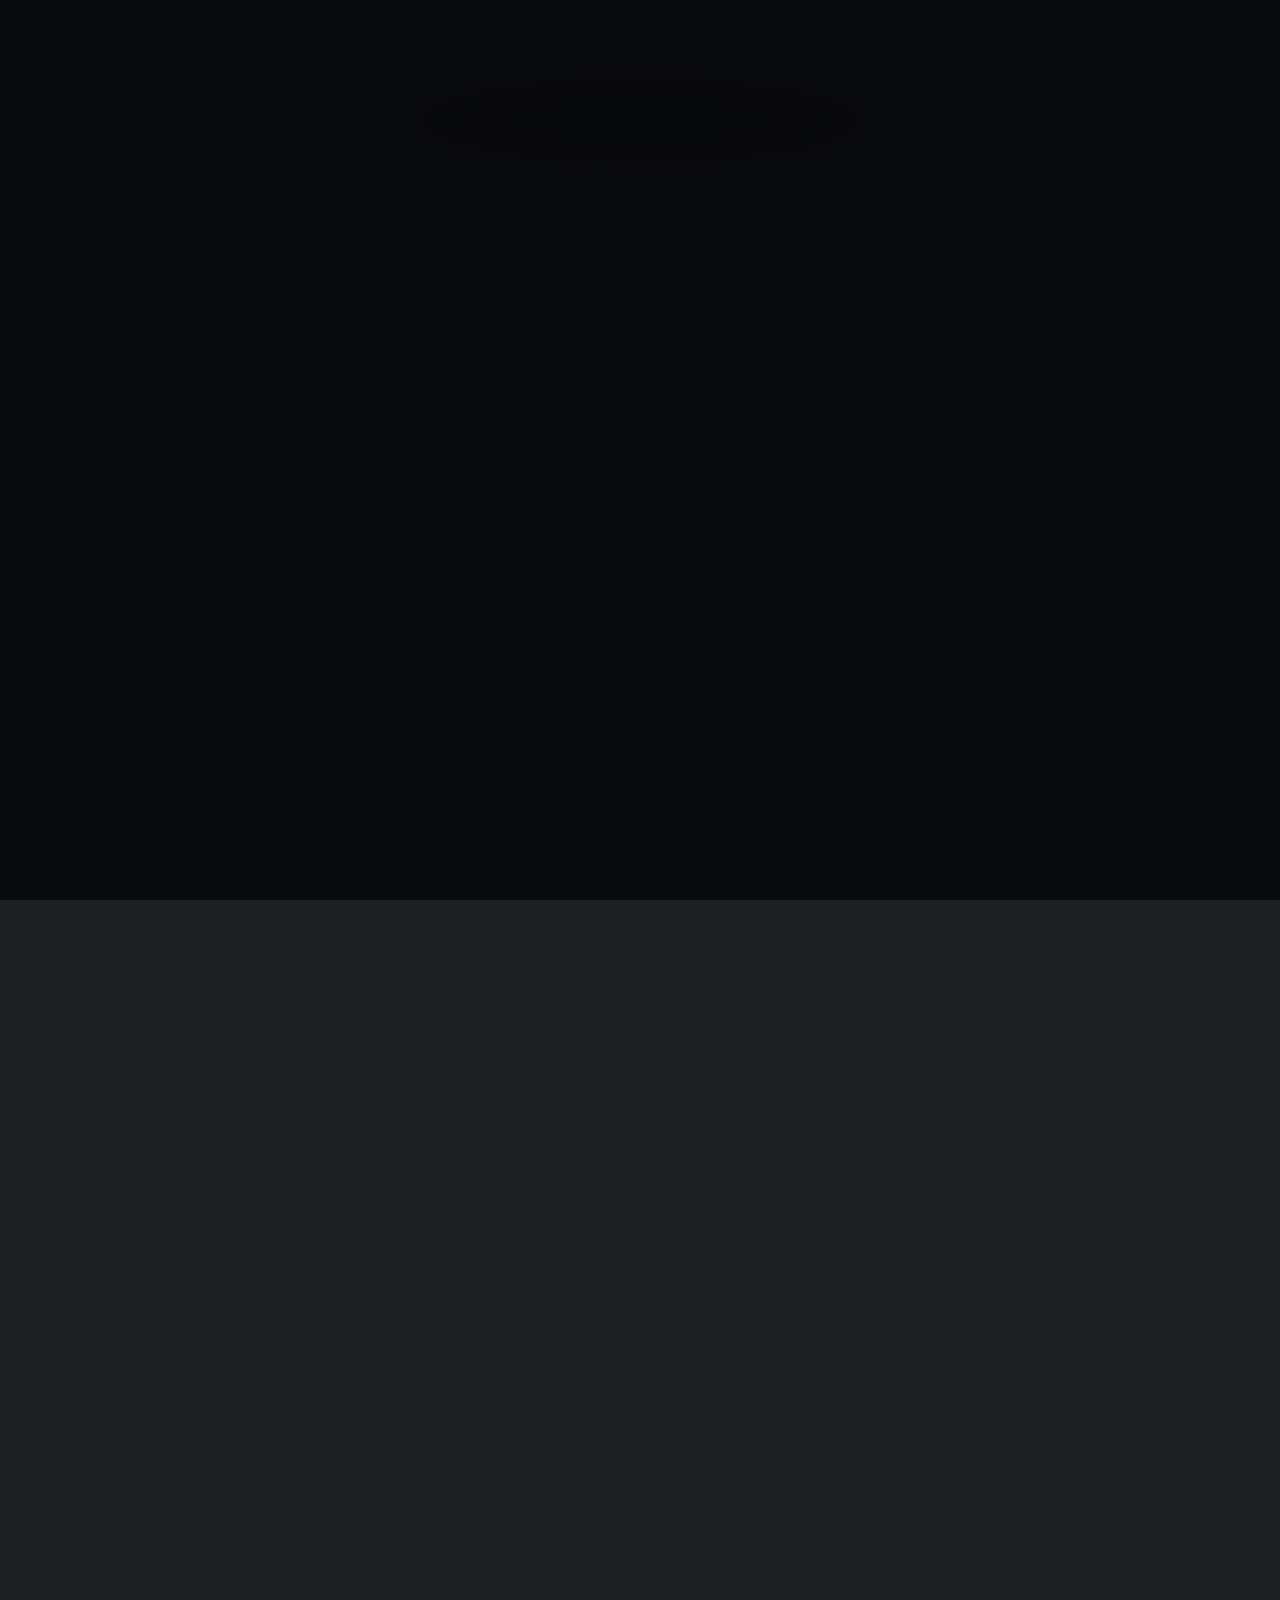
==== JMindex.html @ 27df2723 "Update and rename index.html to JMindex.html" ====
<link rel="preconnect" href="https://fonts.googleapis.com">
<link rel="preconnect" href="https://fonts.gstatic.com" crossorigin>
<link href="https://fonts.googleapis.com/css2?family=Inter:wght@300;400;500;600;700&display=swap" rel="stylesheet">

<!DOCTYPE HTML>
<!--
Dimension by HTML5 UP
html5up.net | @ajlkn
Free for personal and commercial use under the CCA 3.0 license (html5up.net/license)
-->
<html>
<!-- This is the "Head" of the HTML document.
It contains information that isn't displayed on the actual page, but is useful
for the web browser when loading the page	
-->
<head>
    <!-- This is the title of the page. It is the text that appears inside this pages tab in your web browser -->
    <title>UW Forest Mycobiome Research Group</title>
    <title>Claire Willing</title>
    <meta charset="utf-8" />
    <meta name="viewport" content="width=device-width, initial-scale=1, user-scalable=no" />
    <!-- This links to this page's CSS, which is contained in the folder assets/css and the file main.css.
    If you want to edit the styling of this page, you should edit the file assets/css/main.css
    If you have a new CSS file you'd like to add with custom styling, you should link to it here using:
    <link rel="stylesheet" href="assets/css/my-new-css-file.css"/>
    -->
    <link rel="stylesheet" href="assets/css/main.css" />
    <!-- In the case that the user's browser does not support JavaScript (unlikely, but possible), the page
    will load a separate set of CSS stylings from the file assets/css/noscript.css
    Any HTML contained inside <noscript></noscript> tags will be loaded in the event that JavaScript is not
    available.
    -->
    <noscript>
        <link rel="stylesheet" href="assets/css/noscript.css" />
    </noscript>
    <link rel="stylesheet" href="https://cdnjs.cloudflare.com/ajax/libs/font-awesome/6.7.2/css/all.min.css">
</head>
<!-- The body is the location where your site's content will go -->

<body class="is-preload">
    
    <!-- This "div" wraps around all of our content and just changes how things are layed out -->
    <div id="wrapper">

        <!-- This is where the content that appears on page load exists -->
        <header id="header">
            <!-- This is the main content of the front page -->
            <div class="content">
                <div class="inner">
                    <!-- Here is a heading where you can put your name -->
                    <h1>
                        Forest<sup>FUN</sup>
                    </h1>
                    <h3>
                        School of Environmental & Forest Sciences
                        <br>
                        University of Washington
                    </h3>
                    <!-- Here is an image where you can put a picture of you. 
                    You can change the width and height attributes below to change how large
                    your image is.
                    
                    Try adding "border-radius: 50%;" to the style attribute.
                    -->
                    <span class="image wide">
                        <img src="images/WebpageDecor/ramaria.jpg" alt="Research Image">
                    </span>
                </div>
            <p style="text-align: center; width: 100%;"><em>Exploring the fungal foundations of forests to support climate adaptation from the ground up.</em></p>            <!-- This is the navigation menu -->
            <nav>
                <!-- This element makes an "Unordered List" -->
                <ul>
                    <!-- This is a "List Item" -->
                    <li>
                        <!-- Note that this links to #about, which will move the page to wherever
                        the element with the id "about" exists. -->
                        <a href="#research">Research</a>
                    </li>
                    <li>
                        <a href="#people">Our Team</a>
                    </li>
                    <li>
                        <a href="#publications">Publications</a>
                    </li>
                    <li>
                        <a href="#resources">Resources</a>
                    </li>
                    <li>
                        <a href="#join">Join Us</a>
                    </li>
                    <!-- You can add another button to your navigation menu by adding
                    another List Item with a link inside of it. -->
                    <!-- <li>
                        <a href="images/Astronomy.jpg">My CV</a>
                    </li> -->
                </ul>
            </nav>
        </header>
        
        <!-- These are the "cards" that appear when you click the buttons on the main page -->
        <div id="main">
            <!-- Here is the "Publications" card. -->
            <article id="publications">
                <div class="image main">
                    <img src="images/WebpageDecor/peekyramaria.jpg" alt="Peeky Ramaria fungi">
                    <div class="overlay-box">
                        <div class="overlay-text">
                            <h1>Selected Publications</h1>
                            <br><br>
                            <h4>For a more complete list of publications, check out</h4>
                            <a href="https://scholar.google.com/citations?user=gEuyD3sAAAAJ&hl=en&oi=ao" target="_blank">
                                <button class="button">Google Scholar</button>
                            </a>
                        </div>
                    </div>
                </div>
                <!-- Selected pubs -->
                <br>
                <!-- 	A <br> tag puts in a break so that the text that follows it displays on the next line. -->
                <span class="image left">
                    <img src="images/Pubs/NEE.jpg" alt="NEE">
                </span>
                <p><b>Willing, C. E.</b>, Wan, J., Yeam, J. J., Cesna, A. M., & Peay, K. G. (2024). Arbuscular mycorrhizal fungi equalize differences in plant fitness and facilitate plant species coexistence through niche differentiation. <i>Nature Ecology & Evolution, 8</i>(11), 2058–2071. <a href="https://doi.org/10.1038/s41559-024-02526-1" target="_blank">doi.org/10.1038/s41559-024-02526-1</a></p>  
                <span class="image left">
                    <img src="images/Pubs/NCC.jpg" alt="NCC">
                </span>
                <p><b>Willing, C. E.</b>, Pellitier, P. T., Van Nuland, M. E., Alvarez-Manjarrez, J., Berrios, L., Chin, K. N., Villa, L. M., Yeam, J. J., Bourque, S. D., Tripp, W., Leshyk, V. O., & Peay, K. G. (2024). A risk assessment framework for the future of forest microbiomes in a changing climate. <i>Nature Climate Change, 14</i>(5), 448-461. <a href="https://doi.org/10.1038/s41558-024-02000-7" target="_blank">doi.org/10.1038/s41558-024-02000-7</a></p>
                <span class="image left">
                    <img src="images/Pubs/ISME.jpg" alt="ISME">
                </span>
                <p>Berrios, L., Venturini, A. M., Ansell, T. B., Tok, E., Johnson, W., <b>Willing, C. E.</b>, & Peay, K. G. (2024). Co-inoculations of bacteria and mycorrhizal fungi often drive additive plant growth responses. <i>ISME Communications, 4</i>(1), ycae104. <a href="https://doi.org/10.1093/ismeco/ycae104" target="_blank">doi.org/10.1093/ismeco/ycae104</a></p>
                <br><br>
                <span class="image left">
                    <img src="images/Pubs/GCB.jpg" alt="GCB">
                </span>
                <p>Dudney, J., Latimer, A. M., van Mantgem, P., Zald, H., <b>Willing, C. E.</b>, Nesmith, J. C. B., Cribbs, J., & Milano, E. (2023). The energy‐water limitation threshold explains divergent drought responses in tree growth, needle length, and stable isotope ratios. <i>Global Change Biology, 29</i>(12), 3779-3790. <a href="https://doi.org/10.1111/gcb.16740" target="_blank">doi.org/10.1111/gcb.16740</a></p>
                <span class="image left">
                    <img src="images/Pubs/ELE.jpg" alt="ELE">
                </span>
                <p><b>Willing, C. E.</b>, Pierroz, G., Guzman, A., Anderegg, L. D. L., Gao, C., Coleman-Derr, D., Taylor, J. W., Bruns, T. D., & Dawson, T. E. (2021). Keep your friends close: Host compartmentalisation of microbial communities facilitates decoupling from effects of habitat fragmentation. <i>Ecology Letters, 24</i>(12), 2674-2686. <a href="https://doi.org/10.1111/ele.13886" target="_blank">doi.org/10.1111/ele.13886</a></p>
                <br><br>
                <span class="image left">
                    <img src="images/Pubs/NatCom.jpg" alt="Nat Comm">
                </span>
                <p>Dudney, J., <b>Willing, C. E.</b>, Das, A. J., Latimer, A. M., Nesmith, J. C. B., & Battles, J. J. (2021). Nonlinear shifts in infectious rust disease due to climate change. <i>Nature Communications, 12</i>(1), 5102. <a href="https://doi.org/10.1038/s41467-021-25182-6" target="_blank">doi.org/10.1038/s41467-021-25182-6</a></p>
                <span class="image left">
                    <img src="images/Pubs/MEC.jpg" alt="NEE">
                </span>
                <p><b>Willing, C. E.</b>, Pierroz, G., Coleman-Derr, D., & Dawson, T. E. (2020). The generalizability of water‐deficit on bacterial community composition; Site‐specific water‐availability predicts the bacterial community associated with coast redwood roots. <i>Molecular Ecology, 29</i>(23), 4721-4734. <a href="https://doi.org/10.1111/mec.15666" target="_blank">doi.org/10.1111/mec.15666</a></p>
            </article>
            
            <!-- Here is the "Research" card. -->
            <article id="research">
                <div class="main-photo-container">  
                    <img  class="background-image" src="images/WebpageDecor/PeruMushroom.jpg">  
                    <div class="overlay-box">    
                        <div class="overlay-text">    
                            <h1>Research</h1> 
                        </div>
                    </div>
                </div>
                <br>
                <!-- A <br> tag puts in a break so that the text that follows it displays on
                the next line. -->
                <h3>Plant microbiomes and global change</h3>
                <span class="image left">
                    <img src="images/Research/climatechange.jpg" alt="">
                </span>
                <p>The first major goal of our research is to characterize and quantify the impact of global change on
                    plant-associated microbial communities. While next-generation sequencing has revolutionized our
                    understanding of plant-microbe interactions, there remain critical gaps in understanding how
                    microbiomes might respond to global change. The long-term goal of this research is to understand how
                    pulse disturbances like fire and drought impact the distributions of key microbes. Given the
                    orders-of-magnitude differences between tree and microbial lifespans, differing rates of adaptation
                    and recovery could cause spatio-temporal mismatches between plant and microbe partners. For
                    instance, it is unclear how rapidly microbial communities may adapt, acclimate, or recover from
                    increased frequency of pulse disturbances.
                </p>
                <br>
                
                <h3>Microbial underpinnings of plant community ecology</h3>
                <span class="image left">
                    <img src="images/Research/coexistence.jpg" alt="">
                </span>
                <p>Taking the information that we learn about the impact of global change on microbial distributions, the second major axis of our research
                    program is to understand how the presence of key microbes mediates plant species assembly,
                    especially following severe pulse disturbances. The factors which determine species coexistence and
                    maintain diversity in terrestrial systems is a central question in ecology. One provocative idea is
                    that symbiotic mutualisms control vegetation structure. Leveraging models based on the modern
                    coexistence framework, our research investigates the role of root-associated microbial communities
                    on the resistance and resilience of forest communities to climate change. As climate change poses
                    new challenges for ecosystems, our research will illustrates how microbes influence processes of
                    landscape-scale resistance and resilience.
                </p>
                
                <h3>Microbial drivers of plant physiological ecology</h3>
                <span class="image left">
                    <img src="images/Research/droughtacclim.jpg" alt="">
                </span>
                <p>Using the information that we gain from testing the role of microbes on vegetation dynamics,
                    the last goal of our research program is to determine the role of microbial communities in the
                    physiological resistance of plants to climate change. For instance, AMF are thought to improve plant
                    drought tolerance, yet few studies have demonstrated the potential mechanisms by which drought
                    tolerance could be conferred. Pathogenic microbes may also influence plant ecophysiological
                    responses to climate change. The long-term goal for this component of our research is to determine
                    the role of microbes in the resistance of trees to climate change. Microbiomes are implicitly
                    included in current measurements of plant response to environmental change; however, our predictions
                    are critically limited as it is unclear how much of this variation is driven by microbial
                    interactions or how these interactions might shift with increasing frequency or severity of
                    disturbance. Our research utilizes classical ecophysiological techniques such as stomatal gas
                    exchange and stable isotope ecology to explore novel questions about the role of microbiomes in
                    determining ecophysiological responses of plants to environmental stress.
                </p>
            </article>
            
            <!-- Here is the "Resources" card. -->
                          <article id="resources">
                              <div class="main-photo-container">  
                                  <img  class="background-image" src="images/WebpageDecor/hypholoma.jpg">  
                                  <div class="overlay-box">    
                                      <div class="overlay-text">    
                                          <h1>Resources</h1> 
                                      </div>
                                  </div>
                              </div>
                              <!--A <br> tag puts in a break so that the text that follows it displays on the next line.-->
                  <!-- Lab Documents Section -->
                  <h3>Lab Documents</h3>
                  <ul>
                      <li><a href="https://docs.google.com/document/d/1WULbiwqsYDtvgktfuHu2BhX9hj9mc329r96ulUQ-q0A/edit?usp=sharing">Lab Expectations Document</a></li>
                      <li><a href=" https://drive.google.com/drive/folders/13Q7d3H2gHDjMf2BFyxeac4AypM1iphWg?usp=share_link">Individualized Development Plans (IDP)</a></li>
                      <li><a href="https://drive.google.com/drive/folders/1PXi-0Zy4FNhLs4wvENMf560ExLbCcwgS?usp=share_link">Field Safety Planning Templates</a></li>
                  </ul>
              
                  <!-- Code & Data Availability Section -->
                  <h3>Code & Data Availability</h3>
                  <p>
                      Our lab is committed to publishing our data and code for reproducible science. You can find all lab code on our
                      <a href="https://github.com/UW-ForestMycobiomeLab">Github Organization</a> and our data on
                      <a href="https://zenodo.org/communities/uw-forestmycobiomelab/records?q=&l=list&p=1&s=10&sort=newest">Zenodo</a>.
                  </p>
              
                  <!-- Washington Climate Resources Section -->
                  <h3>Washington Climate Resources</h3>
                  <ul>
                      <li><a href="https://climate.uw.edu">WA State Climate Office</a></li>
                      <li><a href="https://cig.uw.edu">UW Climate Impacts Group</a></li>
                      <li><a href="https://pcc.uw.edu">UW Program on Climate Change</a></li>
                  </ul>
              
                  <!-- Professional Mycological Societies Section -->
                  <h3>Professional Mycological Societies</h3>
                  <ul>
                      <li><a href="https://msafungi.org">Mycological Society of America</a></li>
                      <li><a href="https://mycorrhizas.org">International Mycorrhizal Society</a></li>
                      <li><a href="https://www.ima-mycology.org">International Mycological Society</a></li>
                      <li><a href="https://www.spun.earth">Society for Protecting Underground Networks (SPUN)</a></li>
                  </ul>
              
                  <!-- Washington and PNW Mycology Section -->
                  <h3>Washington and PNW Mycology</h3>
                  <ul>
                      <li><a href="https://uw-forestmycobiomelab.github.io/fungiofwashington/">Fungi of Washington Project</a></li>
                      <li><a href="https://www.svims.ca/council/">PNW Key Council</a></li>
                      <li><a href="https://www.psms.org">Puget Sound Mycological Society</a></li>
                      <li><a href="https://www.northwestmushroomers.org">Northwest Mushroomers Association</a></li>
                      <li><a href="http://swmushrooms.org">Southwest WA Mycological Society</a></li>
                      <li><a href="https://www.southsoundmushroomclub.com">South Sound Mushroom Club</a></li>
                      <li><a href="http://www.scmsfungi.org">Snohomish Mycological Society</a></li>
                  </ul>
              </article>
            
            <!-- Our Team Section -->
            <article id="people">
                <div class="main-photo-container">  
                    <img  class="background-image" src="images/WebpageDecor/laccaria.jpg">  
                    <div class="overlay-box">    
                        <div class="overlay-text">    
                            <h1>Our Team</h1> 
                        </div>
                    </div>
                </div>
                
                <br>
                <!-- Team Members Section -->
                <div class="team-content">
                    <!-- Principal Investigator -->
                    <h2>Principal Investigator</h2>
                    <div class="team-member">
                        <span class="image img">
                            <img src="images/ProfilePics/Claire.jpg" alt="Dr. Claire Willing">
                        </span>
                        <!-- <img src="images/ProfilePics/Profile_ClaireWilling.jpg" alt="Dr. Claire Willing"> -->
                        <div>
                            <h5 id="Claire+Willing">Dr. Claire Willing
                                <small class="pronouns">| she/her</small>
                            </h5>
                            <p>Dr. Claire Willing leads the Forest Mycobiome Lab, focusing on fungal ecology, plant ecophysiology, and plant-fungal interactions under climate change. Her work is focused on how root-associated microbes influence ecosystem resistance and resilience in response to environmental disturbance.</p>
                            <p>Outside of the lab, Claire loves to play soccer, hike, backpack, and spend time with her family and her dog Tepe.</p>
                            <ul class="icons">
                                <!-- The ORCID icon -->
                                <li>
                                    <a href="https://orcid.org/0000-0002-7563-242X" class="icon fab fa-orcid">
                                        <span class="label">ORCID</span>
                                    </a>
                                </li>
                                <!-- Google Scholar -->
                                <li>
                                    <a href="https://scholar.google.com/citations?hl=en&user=gEuyD3sAAAAJ" class="icon fab fa-google-scholar">
                                        <span class="label">Google Scholar</span>
                                    </a>
                                </li>
                                <!-- GitHub -->
                                <li>
                                    <a href="https://github.com/ClaireWilling" class="icon fa-github">
                                        <span class="label">GitHub</span>
                                    </a>
                                </li>
                                <!-- Twitter -->
                                <li>
                                    <a href="https://bsky.app/profile/clairewilling.bsky.social" class="icon fab fa-bluesky">
                                        <span class="label">Twitter</span>
                                    </a>
                                </li>
                                <!-- Instagram
                                <li>
                                    <a href="#" class="icon fa-instagram">
                                        <span class="label">Instagram</span>
                                    </a>
                                </li>
                                -->
                                <!-- 	We can add a new icon by searching on the Font Awesome website
                                for the correct class name and inserting it as a new list item.
                                
                                We found "envelope" here: https://fontawesome.com/icons/envelope
                                -->
                                <li>
                                    <a href="mailto:willingc@uw.edu" class="icon fa-envelope">
                                        <span class="label">Email</span>
                                    </a>
                                </li>
                            </ul>
                        </div>
                    </div>
 <!-- Postdoctoral Fellows -->
                    <h2>Postdoctoral Fellows</h2>
                    <div class="team-member">
                        <span class="image img">
                            <img src="images/ProfilePics/Corinne.jpg" alt="Dr. Corinne Vietorisz">
                        </span>
                        <!-- <img src="images/ProfilePics/Corinne.jpg" alt="Corinne Vietorisz"> -->
                        <div>
                            <h5 id="Corinne+Vietorisz">Dr. Corinne Vietorisz
                                <small class="pronouns">| she/her</small>
                            </h5>
                            <p> </p>
                            <p></p>
                            <ul class="icons">
                                <!-- The ORCID icon -->
                                <li>
                                    <a href="https://orcid.org/0000-0002-5577-4922" class="icon fab fa-orcid">
                                        <span class="label">ORCID</span>
                                    </a>
                                </li>
                                <!-- Google Scholar -->
                                <li>
                                    <a href="https://scholar.google.com/citations?user=2EqrllMAAAAJ&hl=en&oi=ao" class="icon fab fa-google-scholar">
                                        <span class="label">Google Scholar</span>
                                    </a>
                                </li>
                                <!-- GitHub -->
                                <li>
                                    <a href="https://github.com/crvietorisz" class="icon fa-github">
                                        <span class="label">GitHub</span>
                                    </a>
                                </li>
                                <!-- bluesky
                                <li>
                                    <a href="https://bsky.app/profile/clairewilling.bsky.social" class="icon fab fa-bluesky">
                                        <span class="label">Twitter</span>
                                    </a>
                                </li>
                                -->
                                <!-- Instagram
                                <li>
                                    <a href="#" class="icon fa-instagram">
                                        <span class="label">Instagram</span>
                                    </a>
                                </li>
                                -->
                                <!-- 	We can add a new icon by searching on the Font Awesome website
                                for the correct class name and inserting it as a new list item.
                                
                                We found "envelope" here: https://fontawesome.com/icons/envelope
                                -->
                                <li>
                                    <a href="mailto:cviet@uw.edu" class="icon fa-envelope">
                                        <span class="label">Email</span>
                                    </a>
                                </li>
                            </ul>
                        </div>
                    </div>                   
                    <!-- Graduate Students -->
                    <h2>Graduate Students</h2>
                    
                      <div class="team-member">
                        <span class="image img">
                            <img src="images/ProfilePics/Andrea.jpg" alt="Andrea">
                        </span>
                        <div>
                            <h5>Andrea Muñoz Ledo Farré (2025-present)
                                <small class="pronouns">| she/her</small>
                            </h5>
                             <!-- <p>Andrea bio.</p> -->
                            <ul class="icons">
                                <!-- The ORCID icon -->
                                <li>
                                    <a href="https://orcid.org/ " class="icon fab fa-orcid">
                                        <span class="label">ORCID</span>
                                    </a>
                                </li>
                                      <!-- Personal website -->
                                  <li>
                                    <a href="https://amunozledo.github.io"
                                       class="icon solid fa-globe"
                                       target="_blank">
                                      <span class="label">Website</span>
                                    </a>
                                  </li>
                                    </h5><!-- The GitHub icon -->
                                <li>
                                    <a href="https://github.com/amunozledo " class="icon fa-github">
                                        <span class="label">GitHub</span>
                                    </a>
                                </li>
                                <li>
                                    <a href="mailto:amlfarre@uw.edu" class="icon fa-envelope">
                                        <span class="label">Email</span>
                                    </a>
                                </li>
                            </ul>
                        </div>
                    </div>
                    <div class="team-member">
                        <img src="images/ProfilePics/Joey.jpg" alt="Joey Mann">
                        <div>
                            <h5>Joey Mann (2026-present)
                                <small class="pronouns">| he/him</small>
                            </h5>
                            <p>Joey (he/him) is a PhD student in the lab whose research is focused on using experimental evolution and natural variation to understand how and if arbuscular mycorrhizal fungi will adapt to stresses brought on by climate change. He is co-advised by Dr. Maitreya Dunham in the Genome Sciences Department, and hopes to develop useful genomic resources for mycorrhizal fungal studies. Outside of the lab, Joey enjoys reading science-fiction novels, going on long walks, and has started kayaking.</p>
                            <p></p>
                            <ul class="icons">
                                <!-- The ORCID icon -->
                                <li>
                                    <a href="https://orcid.org/0009-0008-3082-9123" class="icon fab fa-orcid">
                                        <span class="label">ORCID</span>
                                    </a>
                                </li>
                                <!-- The GitHub icon -->
                                <li>
                                    <a href="https://github.com/jomann2" class="icon fa-github">
                                        <span class="label">GitHub</span>
                                    </a>
                                </li>
                                <li>
                                    <a href="mailto:jmmann@uw.edu" class="icon fa-envelope">
                                        <span class="label">Email</span>
                                    </a>
                                </li>
                            </ul>
                        </div>
                    </div>
                    <div class="team-member">
                        <img src="images/ProfilePics/Mira.jpg" alt="Mira Ranganath">
                        <div>
                            <h5>Mira Ranganath (2023-present)
                                <small class="pronouns">| she/they</small>
                            </h5>
                            <p>Mira Ranganath is Ph.D student in the lab whose research is focused on fungal adapation to fire and the role of fire-loving "pyrophilous" fungi in seedling regeneration, especially in forests where seedling establishment is impacted by post-fire drought.</p>
                            <p>Her ideal evening is spent cooking with her partner, listening to jazz records, and watching queer films.</p>
                            <ul class="icons">
                                <!-- The ORCID icon -->
                                <li>
                                    <a href="https://orcid.org/0000-0002-0040-123X" class="icon fab fa-orcid">
                                        <span class="label">ORCID</span>
                                    </a>
                                </li>
                                <!-- The GitHub icon -->
                                <li>
                                    <a href="https://github.com/mira-ranganath" class="icon fa-github">
                                        <span class="label">GitHub</span>
                                    </a>
                                </li>
                                <li>
                                    <a href="mailto:mranga@uw.edu" class="icon fa-envelope">
                                        <span class="label">Email</span>
                                    </a>
                                </li>
                            </ul>
                        </div>
                    </div>
                    
                    <div class="team-member">
                        <img src="images/ProfilePics/Sarah.jpg" alt="Sarah Winkowski">
                        <div>
                            <h5>Sarah Winkowski (2023-present)
                                <small class="pronouns">| they/them</small>
                            </h5>
                            <p>Sarah is a PhD student in the lab whose research is focused on understanding the impacts of climate-induced range shift on mycorrhizal community structure and function. Sarah also holds a M.A. in Museum Studies and has a keen interest in biological collections as references for biodiversity and global change.</p>
                            <p>Outside the lab, Sarah's favorite hobby is picking up new hobbies—currently they are experimenting with homebrewing cider, fiber arts, sewing cat jackets, and some simple wood carving.</p>
                            <ul class="icons">
                                <!-- The ORCID icon 
                                <li>
                                    <a href="#" class="icon fab fa-orcid">
                                        <span class="label">ORCID</span>
                                    </a>
                                </li> -->
                                <!-- The GitHub icon -->
                                <li>
                                    <a href="https://github.com/swinko" class="icon fa-github">
                                        <span class="label">GitHub</span>
                                    </a>
                                </li>
                                <li>
                                    <a href="mailto:swinko@uw.edu" class="icon fa-envelope">
                                        <span class="label">Email</span>
                                    </a>
                                </li>
                            </ul>
                        </div>
                    </div>

<!-- Staff -->
                    <h2>Staff</h2>
                  <div class="team-member">
                        <span class="image img">
                            <img src="images/ProfilePics/Suvi.jpg" alt="Suvi Birch">
                        </span>
                        <div>
                            <h5>Suvi Birch (2024-present)
                                <small class="pronouns">| she/her</small>
                            </h5>
                            <p>Suvi completed her M.S. in August 2026 and is now a Research Scientist in the lab. Her research is focused on utilizing microbial innoculations to improve post-fire regeneration success of giant sequoia seedlings. She is passionate about creating programs to help more Black students enter the field of environmental science, just like the ones that helped her.</p>
                            <p>Outside of campus, you can find Suvi hiking, crocheting, admiring trees, or reading with a cup of hot tea on a rainy Seattle afternoon.</p> 
                            <ul class="icons">
                                <!-- The ORCID icon -->
                                <li>
                                    <a href="https://orcid.org/0009-0000-1411-244X" class="icon fab fa-orcid">
                                        <span class="label">ORCID</span>
                                    </a>
                                </li>
                                <!-- The GitHub icon -->
                                <li>
                                    <a href="https://github.com/birch33" class="icon fa-github">
                                        <span class="label">GitHub</span>
                                    </a>
                                </li>
                                <li>
                                    <a href="mailto:birch33@uw.edu" class="icon fa-envelope">
                                        <span class="label">Email</span>
                                    </a>
                                </li>
                            </ul>
                        </div>
                    </div>
                    </div>   
                    
                     <!-- Undergraduate Students -->
                    <h2>Undergraduate Students</h2>
                    <div class="team-member">
                        <img src="images/ProfilePics/Luciana.jpg" alt="Luciana">
                        <div>
                            <h5>Luciana Calle (2025-present)
                                <small class="pronouns">| she/her</small>
                            </h5>
                            <p>Luciana is a 3rd year undergraduate, studying Environmental Science (ESRM) with minors in Climate Science and Data Science. She is passionate about studying plant relationships with ecological and climate systems, with a focus on understanding plant community responses to pressing environmental threats such as climate change and wildfire disturbances.</p>
                            <p>Outside of academia, Luciana enjoys hiking, visiting cafes, nature photography, and scrapbooking in her free time. <p>
                            <ul class="icons">
                            <!-- The ORCID icon 
                                <li>
                                    <a href="#" class="icon fab fa-orcid">
                                        <span class="label">ORCID</span>
                                    </a>
                                </li> -->
                                <!-- The GitHub icon -->
                                <li>
                                    <a href="https://github.com/l-calle" class="icon fa-github">
                                        <span class="label">GitHub</span>
                                    </a>
                                </li>
                                <li>
                                    <a href="mailto:lcalle@uw.edu" class="icon fa-envelope">
                                        <span class="label">Email</span>
                                    </a>
                                </li>
                            </ul>
                        </div>
                    </div>
                     <div class="team-member">
                        <img src="images/ProfilePics/Elena.jpg" alt="Elena Rheingans">
                        <div>
                            <h5>Elena Rheingans (2026-present)
                                <small class="pronouns">| she/her</small>
                            </h5>
                            <p>Elena is an undergraduate at the University of Washington, majoring in Environmental Science and Resource Management.  She is fascinated by the fact that solutions to combat the climate crisis are available through naturally occurring species and processes.  After taking ESRM 201 with Claire she was inspired to enhance her understanding of how microbial communities can be a key factor in climate change resilience.  Elena is excited about being a research assistant and having the opportunity to work with Suvi and other lab mates while making a real contribution toward healing our planet.</p>
                            <p>Aside from being so enamored with nature, Elena enjoys reading, painting, or dancing in her free time.  She is also the Historian of the Filipino American Student Association here at UW.  And, being from Chicago, Elena is so happy to have found people that are interested in similar things as her that she can learn and grow with.<p>
                            <ul class="icons">
                                <li>
                                    <a href="mailto:eir20@uw.edu" class="icon fa-envelope">
                                        <span class="label">Email</span>
                                    </a>
                                </li>
                            </ul>
                        </div>
                    </div>
                    <div class="team-member">
                        <img src="images/ProfilePics/Sydney.jpg" alt="Sydney">
                        <div>
                            <h5>Sydney Salas (2025-present)
                                <small class="pronouns">| she/her</small>
                            </h5>
                            <p>Sydney is a third-year undergraduate at the University of Washington majoring in Environmental Science and Resource Management (ESRM). She is passionate about building a more climate-resilient future through research and the advancement of sustainable practices that support both ecosystems and communities. Her academic interests lie at the intersection of environmental science, climate adaptation, and resource management, with a focus on developing practical solutions to environmental challenges affecting both land and marine systems.</p>
                            <p>Beyond academics, Sydney enjoys spending time in nature, traveling, swimming, and trying new foods whenever she gets the chance.<p>
                            <ul class="icons">
                            <!-- The ORCID icon 
                                <li>
                                    <a href="#" class="icon fab fa-orcid">
                                        <span class="label">ORCID</span>
                                    </a>
                                </li> -->
                                <!-- The GitHub icon -->
                                <li>
                                    <a href="https://github.com/" class="icon fa-github">
                                        <span class="label">GitHub</span>
                                    </a>
                                </li>
                                <li>
                                    <a href="mailto:ssalas2@uw.edu" class="icon fa-envelope">
                                        <span class="label">Email</span>
                                    </a>
                                </li>
                            </ul>
                        </div>
                    </div>
                    
                    <!-- Affiliates -->
                    <h2>Affiliates</h2>
                     <div class="team-member">
                        <img src="images/ProfilePics/IMG_9957.JPG" alt="Lauren">
                        <div>
                            <h5>Lauren Holzman (2024-present)
                                <small class="pronouns">| she/her</small>
                            </h5>
                            <p> </p>
                            <p> <p>
                            <ul class="icons">
                            <!-- The ORCID icon 
                                <li>
                                    <a href="#" class="icon fab fa-orcid">
                                        <span class="label">ORCID</span>
                                    </a>
                                </li> -->
                                <!-- The GitHub icon -->
                                <li>
                                    <a href="https://github.com/laurenholzman" class="icon fa-github">
                                        <span class="label">GitHub</span>
                                    </a>
                                </li>
                                <li>
                                    <a href="mailto:lauren.holzman00@gmail.com" class="icon fa-envelope">
                                        <span class="label">Email</span>
                                    </a>
                                </li>
                            </ul>
                        </div>
                    </div>
                    
                    <!-- Former Lab Members -->
                    <h2>Former Lab Members</h2>
                    <div class="team-member">
                        <img src="images/ProfilePics/Toby.jpg" alt="Toby Bregar">
                        <div>
                            <h5>Toby Bregar (2024-present)
                                <small class="pronouns">| he/him</small>
                            </h5>
                            <p>Toby completed his undergraduate capstone and senior thesis in the lab, graduating in Spring 2026. His research investigated the effects of forest seral stages on soil microbial communities and their implications for the germination of black huckleberry (<em>Vaccinium membranaceum</em>)  </p>
                            <ul class="icons">
                            <!-- The ORCID icon 
                                <li>
                                    <a href="#" class="icon fab fa-orcid">
                                        <span class="label">ORCID</span>
                                    </a>
                                </li> -->
                                <!-- The GitHub icon -->
                                <li>
                                    <a href="https://github.com/tobybregar" class="icon fa-github">
                                        <span class="label">GitHub</span>
                                    </a>
                                </li>
                                <li>
                                    <a href="mailto:tbregar@uw.edu" class="icon fa-envelope">
                                        <span class="label">Email</span>
                                    </a>
                                </li>
                            </ul>
                        </div>
                    </div>
                <div class="team-member">
                        <img src="images/ProfilePics/Megan.jpg" alt="Megan Romesberg">
                        <div>
                            <h5>Megan Romesberg (2026-present)
                                <small class="pronouns">| she/her</small>
                            </h5>
                            <p>Megan graduated with a degree in Environmental Science and Resource Management in Spring 2026. As part of the Mycobiome Lab, Megan investigated the presence of mycorrhizal fungi in soil samples from planting sites along the Skagit River, in part with Skagit River System Cooperative.</p>
                            <ul class="icons">
                                <li>
                                    <a href="mailto:meganr45@uw.edu" class="icon fa-envelope">
                                        <span class="label">Email</span>
                                    </a>
                                </li>
                            </ul>
                        </div>
                    </div>
                <div class="team-member">
                        <img src="images/ProfilePics/Conor.jpg" alt="Conor">
                        <div>
                            <h5>Conor Zeutzius (2024-2025)
                                <small class="pronouns">| he/him</small>
                            </h5>
                            <p> Conor graduated from UW in 2025 with a degree in Environmental Science and Resource Management. Conor was an amazing volunteer assisting with procedures and data within the Forest Mycobiome Lab Group. Conor was also an officer of Student Mycology Club at UW and involved in countless groups including the Meadow Team at the Burke Museum, Society for Ecological Restoration, UW's Dawg Pack Student Section, MESH's Fashion Show, and he was an Undergraduate Student Ambassador for the College of the Environment.</p>
                            <ul class="icons">
                            <!-- The ORCID icon 
                                <li>
                                    <a href="#" class="icon fab fa-orcid">
                                        <span class="label">ORCID</span>
                                    </a>
                                </li> -->
                                <!-- The GitHub icon -->
                                <li>
                                    <a href="https://github.com/khanzzi" class="icon fa-github">
                                        <span class="label">GitHub</span>
                                    </a>
                                </li>
                                <li>
                                    <a href="mailto:conorzeutzius@gmail.com" class="icon fa-envelope">
                                        <span class="label">Email</span>
                                    </a>
                                </li>
                            </ul>
                        </div>
                    </div>
                            <div class="team-member">
                        <img src="images/ProfilePics/Ellie.jpg" alt="Ellie Fajer">
                        <div>
                            <h5>Ellie Fajer (2024-2025)
                                <small class="pronouns">| she/her</small>
                            </h5>
                            <p>As a lab technician extraordinaire, Ellie led research on fungal diversity across forest stand ages and contributed to several projects in the lab. Ellie completed a Fulbright Scholar in New Zealand, Ellie is investigating how fungal endophytes can help mitigate the spread of Kauri Dieback and is now a Ph.D. student at Harvard with Dr. Benton Taylor.
                            </p>
                            <ul class="icons">
                                <!-- The ORCID icon
                                <li>
                                    <a href="#" class="icon fab fa-orcid">
                                        <span class="label">ORCID</span>
                                    </a>
                                </li> -->
                                <!-- Google Scholar 
                                <li>
                                    <a href="#" class="icon fab fa-google-scholar">
                                        <span class="label">Google Scholar</span>
                                    </a>
                                </li> -->
                                <!-- GitHub -->
                                <li>
                                    <a href="https://github.com/efajer33" class="icon fa-github">
                                        <span class="label">GitHub</span>
                                    </a>
                                </li>
                                <!-- Instagram
                                <li>
                                    <a href="#" class="icon fa-instagram">
                                        <span class="label">Instagram</span>
                                    </a>
                                </li> -->
                                <!-- 	We can add a new icon by searching on the Font Awesome website
                                for the correct class name and inserting it as a new list item.
                                
                                We found "envelope" here: https://fontawesome.com/icons/envelope
                                -->
                                <li>
                                    <a href="mailto:efajer3@gmail.com" class="icon fa-envelope">
                                        <span class="label">Email</span>
                                    </a>
                                </li>
                            </ul>
                        </div>
                    </div>
                    <div class="team-member">
                        <img src="images/ProfilePics/Liv.jpg" alt="Liv Filialuna">
                        <div>
                            <h5>Oliver Filialuna (2023-2024)
                                <small class="pronouns">| they/them</small>
                            </h5>
                            <p>An amazing lab manager, Oliver was instrumental in establishing the lab. Their work spans studying post-fire fungi's soil-stabilizing properties and creating a digital repository for mycological archives. Oliver is also very active in serveral amateur mycology groups, serving on the Vouchering and Marketing committees for the North American Mycological Society.</p>
                            <ul class="icons">
                                <!-- The ORCID icon
                                <li>
                                    <a href="#" class="icon fab fa-orcid">
                                        <span class="label">ORCID</span>
                                    </a>
                                </li> -->
                                <!-- Google Scholar 
                                <li>
                                    <a href="#" class="icon fab fa-google-scholar">
                                        <span class="label">Google Scholar</span>
                                    </a>
                                </li> -->
                                <!-- The Instagram icon -->
                                <li>
                                    <a href="https://www.instagram.com/oliver.p.filialuna/" class="icon fa-instagram">
                                        <span class="label">Instagram</span>
                                    </a>
                                </li>
                                <!-- <li> 
                                    <a href="#" class="icon fa-envelope">
                                        <span class="label">Email</span>
                                    </a>
                                </li> -->
                            </ul>
                        </div>
                    </div>
            </article>
            
            <!-- Here is the "Join Us" card. -->
            <article id="join">
                <div class="main-photo-container">  
                    <img class="background-image" src="images/WebpageDecor/pinkramaria.jpg" alt="Pink Ramaria fungi">  
                    <div class="overlay-box">    
                        <div class="overlay-text">    
                            <h1>Join Us</h1>
                        </div>
                    </div>
                </div>
                
                <p>I welcome inquiries from prospective postdocs, graduate students, and undergraduates interested in fungal ecology. Before reaching out, please:</p>
                <ul>
                    <li>Review our recent lab publications (especially those where I am first or last author) to understand our current research directions</li>
                    <li>Read our <a href="https://docs.google.com/document/d/1WULbiwqsYDtvgktfuHu2BhX9hj9mc329r96ulUQ-q0A/edit?usp=sharing">lab expectations</a> and <a href="https://drive.google.com/drive/folders/13Q7d3H2gHDjMf2BFyxeac4AypM1iphWg?usp=share_link">Individual Development Plan template</a> to ensure our lab culture aligns with your goals.</li>
                </ul>
                
                <h2>Postdoctoral Fellows & Visiting Scientists</h2>
                <p>I welcome inquiries from prospective postdocs interested in collaboratively developing proposals for external fellowships. Writing a strong fellowship proposal requires significant time investment from both parties, so I have limited capacity to support applications each year. I prioritize candidates whose research interests closely align with our lab's work.</p>
                
                <p>Possible funding opportunities include:</p>
                <ul>
                    <li><a href="https://www.nsf.gov/funding/pgm_summ.jsp?pims_id=503622">NSF Postdoctoral Research Fellowships in Biology</a></li>
                    <li><a href="https://www.smithfellows.org/">Smith Fellowship</a> for conservation postdocs</li>
                    <li><a href="https://www.wrfseattle.org/grants/wrf-postdoctoral-fellowships/">Washington Research Foundation Postdoctoral Fellowships</a></li>
                    <li><a href="https://www.lsrf.org/">Life Sciences Research Foundation</a> fellowships</li>
                    <li><a href="https://www.cies.org/program/fulbright-visiting-scholar-program">Fulbright Visiting Scholar Program</a> for international collaborators</li>
                    <li>International funding sources (e.g., <a href="https://secihti.mx/convocatoria_categoria/becas-al-extranjero/">SECIHTI</a> for Mexican researchers, <a href="https://nserc-crsng.canada.ca/en/funding-opportunity/canada-postdoctoral-research-award-program">Canada Postdoctoral Research Award (CPRA)</a> for Canadians, <a href="https://marie-sklodowska-curie-actions.ec.europa.eu/actions/postdoctoral-fellowships">Marie Skłodowska-Curie Global Fellowships</a> for European researchers)</li>
                </ul>
                
                <p>If you're interested in developing a fellowship proposal to work in our lab, please email me with your CV, a 1-2 paragraph description of your research interests and how they align with our lab's work, and the fellowship(s) you're considering. I review inquiries on a rolling basis and respond only to strong fits. Due to limited bandwidth, I may not be able to respond to all inquiries.</p>
                
                <h2>Graduate Students</h2>
                 <!-- <p>I welcome inquiries from prospective graduate students interested in fungal ecology. Graduate students join our group through the UW School of Environmental and Forest Sciences (MS or PhD).</p>
                
                <p><strong>Funding:</strong> I currently have no grants to support new students, so I am unlikely to admit students without external funding. Potential fellowship opportunities include:</p>
                <ul>
                    <li>NSF Graduate Research Fellowship Program (GRFP)</li>
                    <li>Simons Graduate Fellowships in Ecology and Evolution</li>
                    <li>Ford Foundation Fellowship Programs</li>
                    <li>Other external fellowships</li>
                </ul>
                <p>To connect with me: Complete this Google Form to express your interest. This is not a formal application. I will not respond to email inquiries, only to form submissions.</p> -->
                <p>I value research fit with our lab's themes, initiative and independence, relevant research experience, and commitment to inclusion and mentorship. I encourage prospective students to contact current lab members to learn more about our research and advising style.</p>
                
                <p>Program details: MS averages 2 years, PhD averages 5-6 years. More information and formal application instructions <a href="https://sefs.uw.edu/students/graduate-degrees/">here</a>.</p>

                <p><strong>Autumn 2026 update:</strong> I will not be admitting a student this cycle as I do not have grant funding to support new students. I have created a non-comprehensive list of US-based mycology grad programs that may be helpful: <a href="https://docs.google.com/spreadsheets/d/1nz-yYn9vzi7A_fHGfGBO1-pXqMa3Cf5ySBXItYSMARE/edit?usp=sharing" target="_blank">US Mycology Graduate Programs</a>.</p>

                <h2>Undergraduate Students</h2>
                <p>Due to high demand, please sign up for our group mailing list rather than emailing me directly:</p>
                <ol>
                    <li>Go to the <a href="https://groups.uw.edu/">UW Groups Service</a></li>
                    <li>Search for: <strong>uw_sefs_netid_forestfun</strong></li>
                    <li>Add your UW NetID to the list</li>
                </ol>
                <p>We will post opportunities for lab and field work through this group. <strong>Please note:</strong> We have significantly more interest than capacity, so opportunities are limited. ESRM undergraduates can also explore the <a href="https://sefs.uw.edu/students/undergraduate/sefs-senior-capstone-program/">Senior Capstone</a>.</p>
                       </article>

        </div>

        <!-- This is the footer that appears at the bottom of the page -->
        <footer id="footer">
            <!-- 	You can change "Untitled" to your name to show everyone that this is your work.  -->
            <p class="copyright">&copy; Dr. Claire Willing. Design: <a href="https://html5up.net">HTML5 UP</a>.</p>
        </footer>
    </div>
    
    <!--	This is the background image of the site.
    All configuration of the background is done with CSS.
    Look in the file assets/css/main.css and search for "#bg" to
    see how this element is styled. Look for comments pointing 
    to where you can set a new background image.
    -->
    <div id="bg"></div>
    
    <!-- Scripts -->
    <script src="assets/js/jquery.min.js"></script>
    <script src="assets/js/browser.min.js"></script>
    <script src="assets/js/breakpoints.min.js"></script>
    <script src="assets/js/util.js"></script>
    <script src="assets/js/main.js"></script>
    
</body>

</html>
---- assets/css/main.css ----
@import 'font-awesome.min.css';
@import url("https://fonts.googleapis.com/css?family=Source+Sans+Pro:300italic,600italic,300,600");
/*
	Dimension by HTML5 UP
	html5up.net | @ajlkn
	Free for personal and commercial use under the CCA 3.0 license (html5up.net/license)
*/
html, body, div, span, applet, object,
iframe, h1, h2, h3, h4, h5, h6, p, blockquote,
pre, a, abbr, acronym, address, big, cite,
code, del, dfn, em, img, ins, kbd, q, s, samp,
small, strike, strong, sub, sup, tt, var, b,
u, i, center, dl, dt, dd, ol, ul, li, fieldset,
form, label, legend, table, caption, tbody,
tfoot, thead, tr, th, td, article, aside,
canvas, details, embed, figure, figcaption,
footer, header, hgroup, menu, nav, output, ruby,
section, summary, time, mark, audio, video {
  margin: 0;
  padding: 0;
  border: 0;
  font-size: 100%;
  font: inherit;
  vertical-align: baseline;
}

article, aside, details, figcaption, figure,
footer, header, hgroup, menu, nav, section {
  display: block;
}

body {
  line-height: 1;
}

/* Apply Inter font site-wide */
html, body {
  font-family: 'Inter', sans-serif;
}

/* Optionally scale specific elements */
h1, h2, h3, h4, h5, h6 {
  font-weight: 600;
}

p, li, a, span {
  font-weight: 400;
}

ol, ul {
  list-style: none;
}

blockquote, q {
  quotes: none;
}
blockquote:before, blockquote:after, q:before, q:after {
  content: "";
  content: none;
}

table {
  border-collapse: collapse;
  border-spacing: 0;
}

body {
  -webkit-text-size-adjust: none;
}

mark {
  background-color: transparent;
  color: inherit;
}

input::-moz-focus-inner {
  border: 0;
  padding: 0;
}

input, select, textarea {
  -moz-appearance: none;
  -webkit-appearance: none;
  appearance: none;
}

/* Basic */
@media screen and (max-width: 480px) {
  html, body {
    min-width: 320px;
  }
}
html {
  box-sizing: border-box;
}

*, *:before, *:after {
  box-sizing: inherit;
}

body {
  background: #1b1f22;
}
body.is-preload *, body.is-preload *:before, body.is-preload *:after {
  animation: none !important;
  transition: none !important;
}

/* Type */
html {
  font-size: 16pt;
}
@media screen and (max-width: 1680px) {
  html {
    font-size: 12pt;
  }
}
@media screen and (max-width: 736px) {
  html {
    font-size: 11pt;
  }
}
@media screen and (max-width: 360px) {
  html {
    font-size: 10pt;
  }
}

body, input, select, textarea {
  color: #ffffff;
  font-family: "Source Sans Pro", sans-serif;
  font-weight: 300;
  font-size: 1rem;
  line-height: 1.65;
}
/* ============================================
   GLOBAL TYPOGRAPHY OVERRIDES
   ============================================ */

html {
  font-size: 17px;              /* Slightly airier than default */
  line-height: 1.55;
}

body,
input,
select,
textarea {
  font-family: 'Inter', system-ui, -apple-system, BlinkMacSystemFont,
               'Segoe UI', sans-serif;
  font-weight: 400;
  color: #ffffff;
}

/* Headings: cleaner, less shouty */
h1, h2, h3, h4, h5, h6 {
  font-family: 'Inter', sans-serif;
  font-weight: 600;
  letter-spacing: -0.01em;     /* Remove HTML5 UP wide spacing */
  line-height: 1.25;
}

/* Undo Dimension’s aggressive letter spacing */
h1, h2 {
  letter-spacing: 0.15rem;
}

h3, h4, h5, h6 {
  letter-spacing: 0.05rem;
}

/* Body text rhythm */
p, li {
  max-width: 65ch;
}

/* Code blocks stay DM Sans */
code,
pre {
  font-family: 'DM Sans', monospace;
}

a {
  transition: color 0.2s ease-in-out, background-color 0.2s ease-in-out, border-bottom-color 0.2s ease-in-out;
  border-bottom: dotted 1px rgba(255, 255, 255, 0.5);
  text-decoration: none;
  color: inherit;
}
a:hover {
  border-bottom-color: transparent;
}

strong, b {
  color: #ffffff;
  font-weight: 600;
}

em, i {
  font-style: italic;
}

p {
  margin: 0 0 2rem 0;
}

h1, h2, h3, h4, h5, h6 {
  color: #ffffff;
  font-weight: 600;
  line-height: 1.5;
  margin: 0 0 1rem 0;
  letter-spacing: 0.2rem;
}
h1 a, h2 a, h3 a, h4 a, h5 a, h6 a {
  color: inherit;
  text-decoration: none;
}
h1.major, h2.major, h3.major, h4.major, h5.major, h6.major {
  border-bottom: solid 1px #ffffff;
  width: -moz-max-content;
  width: -ms-max-content;
  width: max-content;
  padding-bottom: 0.5rem;
  margin: 0 0 2rem 0;
}

h1 {
  font-size: 3rem;
  line-height: 1.3;
  letter-spacing: 0.5rem;
}

h2 {
  font-size: 2.25rem;
  line-height: 1.4;
  letter-spacing: 0.5rem;
}

h3 {
  font-size: 1.5rem;
}

h4 {
  font-size: 1.0rem;
}

h5 {
  font-size: 0.7rem;
}

h6 {
  font-size: 0.6rem;
}

@media screen and (max-width: 736px) {
  h1 {
    font-size: 1.75rem;
    line-height: 1.4;
  }
  h2 {
    font-size: 1.25em;
    line-height: 1.5;
  }
}
sub {
  font-size: 0.8rem;
  position: relative;
  top: 0.5rem;
}

sup {
  font-size: 0.8rem;
  position: relative;
  top: -0.5rem;
}

blockquote {
  border-left: solid 4px #ffffff;
  font-style: italic;
  margin: 0 0 2rem 0;
  padding: 0.5rem 0 0.5rem 2rem;
}

code {
  background: rgba(255, 255, 255, 0.075);
  border-radius: 4px;
  font-family: 'DM Sans', sans-serif;
  font-size: 0.9rem;
  margin: 0 0.25rem;
  padding: 0.25rem 0.65rem;
}

pre {
  -webkit-overflow-scrolling: touch;
  font-family: 'DM Sans', sans-serif;
  font-size: 0.9rem;
  margin: 0 0 2rem 0;
}
pre code {
  display: block;
  line-height: 1.75;
  padding: 1rem 1.5rem;
  overflow-x: auto;
}

hr {
  border: 0;
  border-bottom: solid 1px #ffffff;
  margin: 2.75rem 0;
}

.align-left {
  text-align: left;
}

.align-center {
  text-align: center;
}

.align-right {
  text-align: right;
}

/* Form */
form {
  margin: 0 0 2rem 0;
}
form > :last-child {
  margin-bottom: 0;
}
form > .fields {
  display: -moz-flex;
  display: -ms-flex;
  display: flex;
  flex-wrap: wrap;
  width: calc(100% + 3rem);
  margin: -1.5rem 0 2rem -1.5rem;
}
form > .fields > .field {
  -moz-flex-grow: 0;
  -ms-flex-grow: 0;
  flex-grow: 0;
  -ms-flex-shrink: 0;
  flex-shrink: 0;
  padding: 1.5rem 0 0 1.5rem;
  width: calc(100% - 1.5rem);
}
form > .fields > .field.half {
  width: calc(50% - 0.75rem);
}
form > .fields > .field.third {
  width: calc(100%/3 - 0.5rem);
}
form > .fields > .field.quarter {
  width: calc(25% - 0.375rem);
}
@media screen and (max-width: 480px) {
  form > .fields {
    width: calc(100% + 3rem);
    margin: -1.5rem 0 2rem -1.5rem;
  }
  form > .fields > .field {
    padding: 1.5rem 0 0 1.5rem;
    width: calc(100% - 1.5rem);
  }
  form > .fields > .field.half {
    width: calc(100% - 1.5rem);
  }
  form > .fields > .field.third {
    width: calc(100% - 1.5rem);
  }
  form > .fields > .field.quarter {
    width: calc(100% - 1.5rem);
  }
}

label {
  color: #ffffff;
  display: block;
  font-size: 0.8rem;
  font-weight: 300;
  letter-spacing: 0.2rem;
  line-height: 1.5;
  margin: 0 0 1rem 0;
}

input[type=text],
input[type=password],
input[type=email],
input[type=tel],
select,
textarea {
  -moz-appearance: none;
  -webkit-appearance: none;
  appearance: none;
  transition: border-color 0.2s ease-in-out, box-shadow 0.2s ease-in-out, background-color 0.2s ease-in-out;
  background-color: transparent;
  border-radius: 4px;
  border: solid 1px #ffffff;
  color: inherit;
  display: block;
  outline: 0;
  padding: 0 1rem;
  text-decoration: none;
  width: 100%;
}
input[type=text]:invalid,
input[type=password]:invalid,
input[type=email]:invalid,
input[type=tel]:invalid,
select:invalid,
textarea:invalid {
  box-shadow: none;
}
input[type=text]:focus,
input[type=password]:focus,
input[type=email]:focus,
input[type=tel]:focus,
select:focus,
textarea:focus {
  background: rgba(255, 255, 255, 0.075);
  border-color: #ffffff;
  box-shadow: 0 0 0 1px #ffffff;
}

select {
  background-image: url("data:image/svg+xml;charset=utf8,%3Csvg xmlns='http://www.w3.org/2000/svg' width='40' height='40' preserveAspectRatio='none' viewBox='0 0 40 40'%3E%3Cpath d='M9.4,12.3l10.4,10.4l10.4-10.4c0.2-0.2,0.5-0.4,0.9-0.4c0.3,0,0.6,0.1,0.9,0.4l3.3,3.3c0.2,0.2,0.4,0.5,0.4,0.9 c0,0.4-0.1,0.6-0.4,0.9L20.7,31.9c-0.2,0.2-0.5,0.4-0.9,0.4c-0.3,0-0.6-0.1-0.9-0.4L4.3,17.3c-0.2-0.2-0.4-0.5-0.4-0.9 c0-0.4,0.1-0.6,0.4-0.9l3.3-3.3c0.2-0.2,0.5-0.4,0.9-0.4S9.1,12.1,9.4,12.3z' fill='%23ffffff' /%3E%3C/svg%3E");
  background-size: 1.25rem;
  background-repeat: no-repeat;
  background-position: calc(100% - 1rem) center;
  height: 2.75rem;
  padding-right: 2.75rem;
  text-overflow: ellipsis;
}
select option {
  color: #ffffff;
  background: #1b1f22;
}
select:focus::-ms-value {
  background-color: transparent;
}
select::-ms-expand {
  display: none;
}

input[type=text],
input[type=password],
input[type=email],
select {
  height: 2.75rem;
}

textarea {
  padding: 0.75rem 1rem;
}

input[type=checkbox],
input[type=radio] {
  -moz-appearance: none;
  -webkit-appearance: none;
  appearance: none;
  display: block;
  float: left;
  margin-right: -2rem;
  opacity: 0;
  width: 1rem;
  z-index: -1;
}
input[type=checkbox] + label,
input[type=radio] + label {
  text-decoration: none;
  -moz-user-select: none;
  -webkit-user-select: none;
  user-select: none;
  color: #ffffff;
  cursor: pointer;
  display: inline-block;
  font-size: 0.8rem;
  font-weight: 300;
  margin: 0 0 0.5rem 0;
  padding-left: 2.65rem;
  padding-right: 0.75rem;
  position: relative;
}
input[type=checkbox] + label:before,
input[type=radio] + label:before {
  -moz-osx-font-smoothing: grayscale;
  -webkit-font-smoothing: antialiased;
  font-family: FontAwesome;
  font-style: normal;
  font-weight: normal;
  text-transform: none !important;
}
input[type=checkbox] + label:before,
input[type=radio] + label:before {
  transition: border-color 0.2s ease-in-out, box-shadow 0.2s ease-in-out, background-color 0.2s ease-in-out;
  border-radius: 4px;
  border: solid 1px #ffffff;
  content: "";
  display: inline-block;
  height: 1.65rem;
  left: 0;
  line-height: calc(1.58125rem + 0em);
  position: absolute;
  text-align: center;
  top: -0.125rem;
  width: 1.65rem;
}
input[type=checkbox]:checked + label:before,
input[type=radio]:checked + label:before {
  background: #ffffff !important;
  border-color: #ffffff !important;
  color: #1b1f22;
  content: "\f00c";
}
input[type=checkbox]:focus + label:before,
input[type=radio]:focus + label:before {
  background: rgba(255, 255, 255, 0.075);
  border-color: #ffffff;
  box-shadow: 0 0 0 1px #ffffff;
}

input[type=checkbox] + label:before {
  border-radius: 4px;
}

input[type=radio] + label:before {
  border-radius: 100%;
}

::-webkit-input-placeholder {
  color: rgba(255, 255, 255, 0.5) !important;
  opacity: 1;
}

:-moz-placeholder {
  color: rgba(255, 255, 255, 0.5) !important;
  opacity: 1;
}

::-moz-placeholder {
  color: rgba(255, 255, 255, 0.5) !important;
  opacity: 1;
}

:-ms-input-placeholder {
  color: rgba(255, 255, 255, 0.5) !important;
  opacity: 1;
}

.formerize-placeholder {
  color: rgba(255, 255, 255, 0.5) !important;
  opacity: 1;
}

/* Box */
.box {
  border-radius: 4px;
  border: solid 1px #ffffff;
  margin-bottom: 2rem;
  padding: 1.5em;
}
.box > :last-child,
.box > :last-child > :last-child,
.box > :last-child > :last-child > :last-child {
  margin-bottom: 0;
}
.box.alt {
  border: 0;
  border-radius: 0;
  padding: 0;
}

/* Icon */
.icon {
  text-decoration: none;
  border-bottom: none;
  position: relative;
}
.icon:before {
  -moz-osx-font-smoothing: grayscale;
  -webkit-font-smoothing: antialiased;
  font-family: FontAwesome;
  font-style: normal;
  font-weight: normal;
  text-transform: none !important;
}
.icon > .label {
  display: none;
}

/* Image */
.image {
  border-radius: 4px;
  border: 0;
  display: inline-block;
  position: relative;
}
.image:before {
  pointer-events: none;
  background-image: url("../../images/overlay.png");
  background-color: rgba(19, 21, 25, 0.5);
  border-radius: 4px;
  content: "";
  display: block;
  height: 100%;
  left: 0;
  opacity: 0.5;
  position: absolute;
  top: 0;
  width: 100%;
}
.image img {
  border-radius: 4px;
  display: block;
  width: 100%;
  height: auto;
  -o-object-fit: cover;
     object-fit: cover;
}
.image.left, .image.right {
  max-width: 40%;
  opacity: 1;
}
.image.left img, .image.right img {
  width: 100%;
}
.image.left {
  float: left;
  padding: 0 1.5em 1em 0;
  top: 0.25em;
}
.image.right {
  float: right;
  padding: 0 0 1em 1.5em;
  top: 0.25em;
}
.image.fit {
  display: block;
  margin: 0 0 2rem 0;
  width: 100%;
}
.image.fit img {
  width: 100%;
}
.image.main {
  display: block;
  margin: 2.5rem auto; /* Center the image */
  width: 100%; /* Make the image fill the full frame width */
}
.image.main img {
  width: 100%;
}
.image.wide {
  display: block;
  width: 100%; /* Make the image fill the full frame width */
  overflow: hidden; /* Hide the overflow */
  margin: 2.5rem auto; /* Center the image */
}
.image.wide img {
  height: 300px; /* Set the height for cropping */
}
@media screen and (max-width: 736px) {
  .image.main {
    margin: 2rem auto;
  }
}
@media screen and (max-width: 480px) {
  .image.main {
    margin: 1.5rem auto;
  }
}

/* List */
ol {
  list-style: decimal;
  margin: 0 0 2rem 0;
  padding-left: 1.25em;
}
ol li {
  padding-left: 0.25em;
}

ul {
  list-style: disc;
  margin: 0 0 2rem 0;
  padding-left: 1em;
}
ul li {
  padding-left: 0.5em;
}
ul.alt {
  list-style: none;
  padding-left: 0;
}
ul.alt li {
  border-top: solid 1px #ffffff;
  padding: 0.5em 0;
}
ul.alt li:first-child {
  border-top: 0;
  padding-top: 0;
}

dl {
  margin: 0 0 2rem 0;
}
dl dt {
  display: block;
  font-weight: 600;
  margin: 0 0 1rem 0;
}
dl dd {
  margin-left: 2rem;
}

/* Actions */
ul.actions {
  display: -moz-flex;
  display: -ms-flex;
  display: flex;
  cursor: default;
  list-style: none;
  margin-left: -1rem;
  padding-left: 0;
}
ul.actions li {
  padding: 0 0 0 1rem;
  vertical-align: middle;
}
ul.actions.special {
  -moz-justify-content: center;
  -ms-justify-content: center;
  justify-content: center;
  width: 100%;
  margin-left: 0;
}
ul.actions.special li:first-child {
  padding-left: 0;
}
ul.actions.stacked {
  -moz-flex-direction: column;
  flex-direction: column;
  margin-left: 0;
}
ul.actions.stacked li {
  padding: 1.3rem 0 0 0;
}
ul.actions.stacked li:first-child {
  padding-top: 0;
}
ul.actions.fit {
  width: calc(100% + 1rem);
}
ul.actions.fit li {
  -moz-flex-grow: 1;
  -ms-flex-grow: 1;
  flex-grow: 1;
  -ms-flex-shrink: 1;
  flex-shrink: 1;
  width: 100%;
}
ul.actions.fit li > * {
  width: 100%;
}
ul.actions.fit.stacked {
  width: 100%;
}
@media screen and (max-width: 480px) {
  ul.actions:not(.fixed) {
    -moz-flex-direction: column;
    flex-direction: column;
    margin-left: 0;
    width: 100% !important;
  }
  ul.actions:not(.fixed) li {
    -moz-flex-grow: 1;
    -ms-flex-grow: 1;
    flex-grow: 1;
    -ms-flex-shrink: 1;
    flex-shrink: 1;
    padding: 1rem 0 0 0;
    text-align: center;
    width: 100%;
  }
  ul.actions:not(.fixed) li > * {
    width: 100%;
  }
  ul.actions:not(.fixed) li:first-child {
    padding-top: 0;
  }
  ul.actions:not(.fixed) li input[type=submit],
  ul.actions:not(.fixed) li input[type=reset],
  ul.actions:not(.fixed) li input[type=button],
  ul.actions:not(.fixed) li button,
  ul.actions:not(.fixed) li .button {
    width: 100%;
  }
  ul.actions:not(.fixed) li input[type=submit].icon:before,
  ul.actions:not(.fixed) li input[type=reset].icon:before,
  ul.actions:not(.fixed) li input[type=button].icon:before,
  ul.actions:not(.fixed) li button.icon:before,
  ul.actions:not(.fixed) li .button.icon:before {
    margin-left: -0.5em;
  }
}

/* Icons */
ul.icons {
  cursor: default;
  list-style: none;
  padding-left: 0;
}
ul.icons li {
  display: inline-block;
  padding: 0 0.75em 0 0;
}
ul.icons li:last-child {
  padding-right: 0;
}
ul.icons li a {
  border-radius: 100%;
  box-shadow: inset 0 0 0 1px #ffffff;
  display: inline-block;
  height: 2.25rem;
  line-height: 2.25rem;
  text-align: center;
  width: 2.25rem;
}
ul.icons li a:hover {
  background-color: rgba(255, 255, 255, 0.075);
}
ul.icons li a:active {
  background-color: rgba(255, 255, 255, 0.175);
}

/* Table */
.table-wrapper {
  -webkit-overflow-scrolling: touch;
  overflow-x: auto;
}

table {
  margin: 0 0 2rem 0;
  width: 100%;
}
table tbody tr {
  border: solid 1px #ffffff;
  border-left: 0;
  border-right: 0;
}
table tbody tr:nth-child(2n+1) {
  background-color: rgba(255, 255, 255, 0.075);
}
table td {
  padding: 0.75em 0.75em;
}
table th {
  color: #ffffff;
  font-size: 0.9em;
  font-weight: 600;
  padding: 0 0.75em 0.75em 0.75em;
  text-align: left;
}
table thead {
  border-bottom: solid 2px #ffffff;
}
table tfoot {
  border-top: solid 2px #ffffff;
}
table.alt {
  border-collapse: separate;
}
table.alt tbody tr td {
  border: solid 1px #ffffff;
  border-left-width: 0;
  border-top-width: 0;
}
table.alt tbody tr td:first-child {
  border-left-width: 1px;
}
table.alt tbody tr:first-child td {
  border-top-width: 1px;
}
table.alt thead {
  border-bottom: 0;
}
table.alt tfoot {
  border-top: 0;
}

/* Button */
input[type=submit],
input[type=reset],
input[type=button],
button,
.button {
  -moz-appearance: none;
  -webkit-appearance: none;
  appearance: none;
  transition: background-color 0.2s ease-in-out, color 0.2s ease-in-out;
  background-color: rgba(0, 0, 0, 0.8);
  border-radius: 4px;
  border: 0;
  box-shadow: inset 0 0 0 1px #ffffff;
  color: #ffffff !important;
  cursor: pointer;
  display: inline-block;
  font-size: 0.8rem;
  font-weight: 300;
  height: 2.75rem;
  letter-spacing: 0.2rem;
  line-height: 2.75rem;
  outline: 0;
  padding: 0 1.25rem 0 1.35rem;
  text-align: center;
  text-decoration: none;
  white-space: nowrap;
}
input[type=submit]:hover,
input[type=reset]:hover,
input[type=button]:hover,
button:hover,
.button:hover {
  background-color: rgba(0, 0, 0, 0.5);
}
input[type=submit]:active,
input[type=reset]:active,
input[type=button]:active,
button:active,
.button:active {
  background-color: rgba(255, 255, 255, 0.175);
}
input[type=submit].icon:before,
input[type=reset].icon:before,
input[type=button].icon:before,
button.icon:before,
.button.icon:before {
  margin-right: 0.5em;
}
input[type=submit].fit,
input[type=reset].fit,
input[type=button].fit,
button.fit,
.button.fit {
  width: 100%;
}
input[type=submit].small,
input[type=reset].small,
input[type=button].small,
button.small,
.button.small {
  font-size: 0.6rem;
  height: 2.0625rem;
  line-height: 2.0625rem;
}
input[type=submit].primary,
input[type=reset].primary,
input[type=button].primary,
button.primary,
.button.primary {
  background-color: #ffffff;
  color: #1b1f22 !important;
  font-weight: 600;
}
input[type=submit].disabled, input[type=submit]:disabled,
input[type=reset].disabled,
input[type=reset]:disabled,
input[type=button].disabled,
input[type=button]:disabled,
button.disabled,
button:disabled,
.button.disabled,
.button:disabled {
  pointer-events: none;
  cursor: default;
  opacity: 0.25;
}

input[type=submit],
input[type=reset],
input[type=button],
button {
  line-height: calc(2.75rem - 2px);
}

/* Team Member */
.team-member {
  display: flex;
  align-items: flex-start;
  margin-bottom: 20px;
  padding: 10px;
}
.team-member img {
  width: 100px;
  height: 100px;
  border: 2px solid #e9ecef;
  border-radius: 50%;
  -o-object-fit: cover;
     object-fit: cover;
  flex-shrink: 0; /* Ensure the image does not shrink */
}
.team-member div {
  max-width: 1200px;
  flex-grow: 1;
  display: flex;
  flex-direction: column;
  justify-content: center; /* Ensure text is vertically centered */
  margin-left: 20px; /* Align div in the same column */
}
.team-member h5 {
  font-size: 1.25rem;
  font-weight: 500;
  font-family:  'DM Sans', sans-serif;
  color: white;
  text-align: left;
  text-transform: none;
  margin: 0;
  line-height: 1.2;
}
.team-member p {
  margin: 5px 0;
  color: white;
  text-align: left;
}
.team-member .pronouns {
  color: #ddd;
  text-align: left;
}

.publications-list {
  display: flex;
  flex-wrap: wrap;
  gap: 20px;
  margin-top: 20px;
}

.publication-item {
  display: flex;
  align-items: center;
  gap: 20px;
  width: 100%;
}

.publication-item img {
  width: 150px;
  height: 150px;
  -o-object-fit: cover;
     object-fit: cover;
}

#publications .image.left {
  float: left;
  margin-right: 15px;
  margin-bottom: 10px;
  width: 120px;
  height: auto;
}

#publications p {
  overflow: hidden;
}

#publications .pub-entry {
  display: flex;
  align-items: flex-start;
  margin-bottom: 15px;
}

#publications .pub-entry img {
  width: 120px;
  height: auto;
  margin-right: 15px;
  flex-shrink: 0;
}

#publications .pub-text {
  flex: 1;
}

.main-photo-container {
  position: relative;
  width: 100%;
  display: block;
  height: 400px;
  margin: 2.5rem auto; /* Center the image */
  overflow: hidden;
}

.background-image {
  width: 100%;
  height: 100%;
  -o-object-fit: cover;
     object-fit: cover;
  -o-object-position: center;
     object-position: center;
  opacity: 0.8;
}

.overlay {
  position: absolute;
  top: 0;
  left: 0;
  right: 0;
  bottom: 0;
  background: rgba(0, 0, 0, 0.4);
  color: white;
  display: flex;
  justify-content: center;
  align-items: center;
  padding: 20px;
  text-align: center;
}

.overlay p {
  max-width: 800px;
  font-size: 18px;
  line-height: 1.6;
}

.overlay-box {
  position: absolute;
  top: 0;
  left: 0;
  width: 100%;
  height: 100%;
  display: flex;
  align-items: center;
  justify-content: center;
  text-align: center;
}

.overlay-text {
  color: white;
  font-size: 1.5rem;
  font-weight: bold;
  line-height: 1.4;
  vertical-align: middle;
}

/* BG */
#bg {
  transform: scale(1.0);
  -webkit-backface-visibility: hidden;
  position: fixed;
  top: 0;
  left: 0;
  width: 100%;
  height: 100vh;
  z-index: 1;
}
#bg:before, #bg:after {
  content: "";
  display: block;
  position: absolute;
  top: 0;
  left: 0;
  width: 100%;
  height: 100%;
}
#bg:before {
  transition: background-color 2.5s ease-in-out;
  transition-delay: 0.75s;
  background-image: linear-gradient(to top, rgba(19, 21, 25, 0.5), rgba(19, 21, 25, 0.5)), url("../../images/overlay.png");
  background-size: auto, 256px 256px;
  background-position: center, center;
  background-repeat: no-repeat, repeat;
  z-index: 2;
}
#bg:after {
  transform: scale(1.125);
  transition: transform 0.325s ease-in-out, filter 0.325s ease-in-out;
  background-image: url("../../images/bg.jpg");
  background-position: center;
  background-size: cover;
  background-repeat: no-repeat;
  z-index: 1;
}
body.is-article-visible #bg:after {
  transform: scale(1.0825);
  -moz-filter: blur(0.2rem);
  -ms-filter: blur(0.2rem);
  filter: blur(0.2rem);
}
body.is-preload #bg:before {
  background-color: #000000;
}

/* Wrapper */
#wrapper {
  display: -moz-flex;
  display: -ms-flex;
  display: flex;
  -moz-flex-direction: column;
  flex-direction: column;
  -moz-align-items: center;
  -ms-align-items: center;
  align-items: center;
  -moz-justify-content: space-between;
  -ms-justify-content: space-between;
  justify-content: space-between;
  position: relative;
  min-height: 100vh;
  width: 100%;
  padding: 4rem 2rem;
  z-index: 3;
}
#wrapper:before {
  content: "";
  display: block;
}
@media screen and (max-width: 1680px) {
  #wrapper {
    padding: 3rem 2rem;
  }
}
@media screen and (max-width: 736px) {
  #wrapper {
    padding: 2rem 1rem;
  }
}
@media screen and (max-width: 480px) {
  #wrapper {
    padding: 1rem;
  }
}

/* Header */
#header {
  display: -moz-flex;
  display: -ms-flex;
  display: flex;
  -moz-flex-direction: column;
  flex-direction: column;
  -moz-align-items: center;
  -ms-align-items: center;
  align-items: center;
  transition: transform 0.325s ease-in-out, filter 0.325s ease-in-out, opacity 0.325s ease-in-out;
  background-image: radial-gradient(rgba(0, 0, 0, 0.25) 25%, rgba(0, 0, 0, 0) 55%);
  max-width: 100%;
  text-align: center;
}
#header > * {
  transition: opacity 0.325s ease-in-out;
  position: relative;
  margin-top: 3.5rem;
}
#header > *:before {
  content: "";
  display: block;
  position: absolute;
  top: calc(-3.5rem - 1px);
  left: calc(50% - 1px);
  width: 1px;
  height: calc(3.5rem + 1px);
  background: #ffffff;
}
#header > :first-child {
  margin-top: 0;
}
#header > :first-child:before {
  display: none;
}
#header .logo {
  width: 5.5rem;
  height: 5.5rem;
  line-height: 5.5rem;
  border: solid 1px #ffffff;
  border-radius: 100%;
}
#header .logo .icon:before {
  font-size: 2rem;
}
#header .content {
  border-style: solid;
  border-color: #ffffff;
  border-top-width: 1px;
  border-bottom-width: 1px;
  max-width: 100%;
}
#header .content .inner {
  transition: max-height 0.75s ease, padding 0.75s ease, opacity 0.325s ease-in-out;
  transition-delay: 0.25s;
  padding: 3rem 2rem;
  max-height: 40rem;
  overflow: hidden;
}
#header .content .inner > :last-child {
  margin-bottom: 0;
}
#header .content p {
  letter-spacing: 0.2rem;
  font-size: 0.8rem;
  line-height: 2;
}
#header nav ul {
  display: -moz-flex;
  display: -ms-flex;
  display: flex;
  margin-bottom: 0;
  list-style: none;
  padding-left: 0;
  border: solid 1px #ffffff;
  border-radius: 4px;
}
#header nav ul li {
  padding-left: 0;
  border-left: solid 1px #ffffff;
}
#header nav ul li:first-child {
  border-left: 0;
}
#header nav ul li a {
  display: block;
  min-width: 7.5rem;
  height: 2.75rem;
  line-height: 2.75rem;
  padding: 0 1.25rem 0 1.45rem;
  letter-spacing: 0.2rem;
  font-size: 0.8rem;
  border-bottom: 0;
}
#header nav ul li a:hover {
  background-color: rgba(255, 255, 255, 0.075);
}
#header nav ul li a:active {
  background-color: rgba(255, 255, 255, 0.175);
}
#header nav.use-middle:after {
  content: "";
  display: block;
  position: absolute;
  top: 0;
  left: calc(50% - 1px);
  width: 1px;
  height: 100%;
  background: #ffffff;
}
#header nav.use-middle ul li.is-middle {
  border-left: 0;
}
body.is-article-visible #header {
  transform: scale(0.95);
  -moz-filter: blur(0.1rem);
  -ms-filter: blur(0.1rem);
  filter: blur(0.1rem);
  opacity: 0;
}
body.is-preload #header {
  -moz-filter: blur(0.125rem);
  -ms-filter: blur(0.125rem);
  filter: blur(0.125rem);
}
body.is-preload #header > * {
  opacity: 0;
}
body.is-preload #header .content .inner {
  max-height: 0;
  padding-top: 0;
  padding-bottom: 0;
  opacity: 0;
}
@media screen and (max-width: 980px) {
  #header .content p br {
    display: none;
  }
}
@media screen and (max-width: 736px) {
  #header > * {
    margin-top: 2rem;
  }
  #header > *:before {
    top: calc(-2rem - 1px);
    height: calc(2rem + 1px);
  }
  #header .logo {
    width: 4.75rem;
    height: 4.75rem;
    line-height: 4.75rem;
  }
  #header .logo .icon:before {
    font-size: 1.75rem;
  }
  #header .content .inner {
    padding: 2.5rem 1rem;
  }
  #header .content p {
    line-height: 1.875;
  }
}
@media screen and (max-width: 480px) {
  #header {
    padding: 1.5rem 0;
  }
  #header .content .inner {
    padding: 2.5rem 0;
  }
  #header nav ul {
    -moz-flex-direction: column;
    flex-direction: column;
    min-width: 10rem;
    max-width: 100%;
  }
  #header nav ul li {
    border-left: 0;
    border-top: solid 1px #ffffff;
  }
  #header nav ul li:first-child {
    border-top: 0;
  }
  #header nav ul li a {
    height: 3rem;
    line-height: 3rem;
    min-width: 0;
    width: 100%;
  }
  #header nav.use-middle:after {
    display: none;
  }
}

/* Main */
#main {
  -moz-flex-grow: 1;
  -ms-flex-grow: 1;
  flex-grow: 1;
  -ms-flex-shrink: 1;
  flex-shrink: 1;
  display: -moz-flex;
  display: -ms-flex;
  display: flex;
  -moz-align-items: center;
  -ms-align-items: center;
  align-items: center;
  -moz-justify-content: center;
  -ms-justify-content: center;
  justify-content: center;
  -moz-flex-direction: column;
  flex-direction: column;
  position: relative;
  max-width: 100%;
  z-index: 3;
}
#main article {
  transform: translateY(0.25rem);
  transition: opacity 0.325s ease-in-out, transform 0.325s ease-in-out;
  padding: 4.5rem 2.5rem 1.5rem 2.5rem;
  position: relative;
  width: 60rem;
  max-width: 100%;
  background-color: rgba(27, 31, 34, 0.85);
  border-radius: 4px;
  opacity: 0;
}
#main article.active {
  transform: translateY(0);
  opacity: 1;
}
#main article .close {
  display: block;
  position: absolute;
  top: 0;
  right: 0;
  width: 4rem;
  height: 4rem;
  cursor: pointer;
  text-indent: 4rem;
  overflow: hidden;
  white-space: nowrap;
}
#main article .close:before {
  transition: background-color 0.2s ease-in-out;
  content: "";
  display: block;
  position: absolute;
  top: 0.75rem;
  left: 0.75rem;
  width: 2.5rem;
  height: 2.5rem;
  border-radius: 100%;
  background-position: center;
  background-image: url("data:image/svg+xml;charset=utf8,%3Csvg xmlns='http://www.w3.org/2000/svg' xmlns:xlink='http://www.w3.org/1999/xlink' width='20px' height='20px' viewBox='0 0 20 20' zoomAndPan='disable'%3E%3Cstyle%3Eline %7B stroke: %23ffffff%3B stroke-width: 1%3B %7D%3C/style%3E%3Cline x1='2' y1='2' x2='18' y2='18' /%3E%3Cline x1='18' y1='2' x2='2' y2='18' /%3E%3C/svg%3E");
  background-size: 20px 20px;
  background-repeat: no-repeat;
}
#main article .close:hover:before {
  background-color: rgba(255, 255, 255, 0.075);
}
#main article .close:active:before {
  background-color: rgba(255, 255, 255, 0.175);
}
@media screen and (max-width: 736px) {
  #main article {
    padding: 3.5rem 2rem 0.5rem 2rem;
  }
  #main article .close:before {
    top: 0.875rem;
    left: 0.875rem;
    width: 2.25rem;
    height: 2.25rem;
    background-size: 14px 14px;
  }
}
@media screen and (max-width: 480px) {
  #main article {
    padding: 3rem 1.5rem 0.5rem 1.5rem;
  }
}

/* Footer */
#footer {
  transition: transform 0.325s ease-in-out, filter 0.325s ease-in-out, opacity 0.325s ease-in-out;
  width: 100%;
  max-width: 100%;
  margin-top: 2rem;
  text-align: center;
}
#footer .copyright {
  letter-spacing: 0.2rem;
  font-size: 0.6rem;
  opacity: 0.75;
  margin-bottom: 0;
  text-transform: uppercase;
}
body.is-article-visible #footer {
  transform: scale(0.95);
  -moz-filter: blur(0.1rem);
  -ms-filter: blur(0.1rem);
  filter: blur(0.1rem);
  opacity: 0;
}
body.is-preload #footer {
  opacity: 0;
}/*# sourceMappingURL=main.css.map */

body.is-preload #footer {
  opacity: 0;
}/*# sourceMappingURL=main.css.map */

/* ============================================
   JOIN US SECTION - LINKS & READABILITY
   ============================================ */

article#join a {
  color: #b9e3ff;                /* Accent link color */
  text-decoration: none;
  font-weight: 500;
  border-radius: 2px;
  padding: 0.15em 0.25em;
  margin: -0.15em -0.25em;       /* Keeps layout from shifting */
  transition: color 0.15s ease, background-color 0.15s ease;
  box-decoration-break: clone;
  -webkit-box-decoration-break: clone;
}

article#join a:hover {
  color: #ffffff;
  background-color: rgba(185, 227, 255, 0.12);
}

/* Visited links: subtle hue shift */
article#join a:visited {
  color: #c7b9ff;
}

/* Keyboard accessibility */
article#join a:focus-visible {
  outline: 2px solid #b9e3ff;
  outline-offset: 3px;
  background-color: rgba(185, 227, 255, 0.18);
}

/* Improve readability of main text */
article#join p {
    line-height: 1.65; /* Matches your existing line-height */
    margin-bottom: 1.5em;
}

/* Improve list readability */
article#join ul,
article#join ol {
    line-height: 1.65;
    margin-bottom: 2rem;
    padding-left: 2em;
}

article#join li {
    margin-bottom: 0.75em;
    padding-left: 0.5em;
}

/* Improve heading spacing */
article#join h2 {
    marg

/* ============================================
   FINAL LINK OVERRIDES (GLOBAL)
   ============================================ */

a,
#main a,
article a,
#footer a,
#header a {
  border-bottom: none !important;
  text-decoration: none;
}
a {
  color: #7fd3c8;
  font-weight: 500;
  transition: color 0.15s ease, background-color 0.15s ease;
}

a:hover {
  color: #a6ede3;
  background-color: rgba(127, 211, 200, 0.12);
}

a:visited {
  color: #6abdb2;
}
#header .content p {
  text-align: center;
}
---- assets/css/noscript.css ----
/*
	Dimension by HTML5 UP
	html5up.net | @ajlkn
	Free for personal and commercial use under the CCA 3.0 license (html5up.net/license)
*/
/* BG */
body.is-preload #bg:before {
  background-color: transparent;
}

/* Header */
body.is-preload #header {
  -moz-filter: none;
  -ms-filter: none;
  filter: none;
}
body.is-preload #header > * {
  opacity: 1;
}
body.is-preload #header .content .inner {
  max-height: none;
  padding: 3rem 2rem;
  opacity: 1;
}

/* Main */
#main article {
  opacity: 1;
  margin: 4rem 0 0 0;
}/*# sourceMappingURL=noscript.css.map */
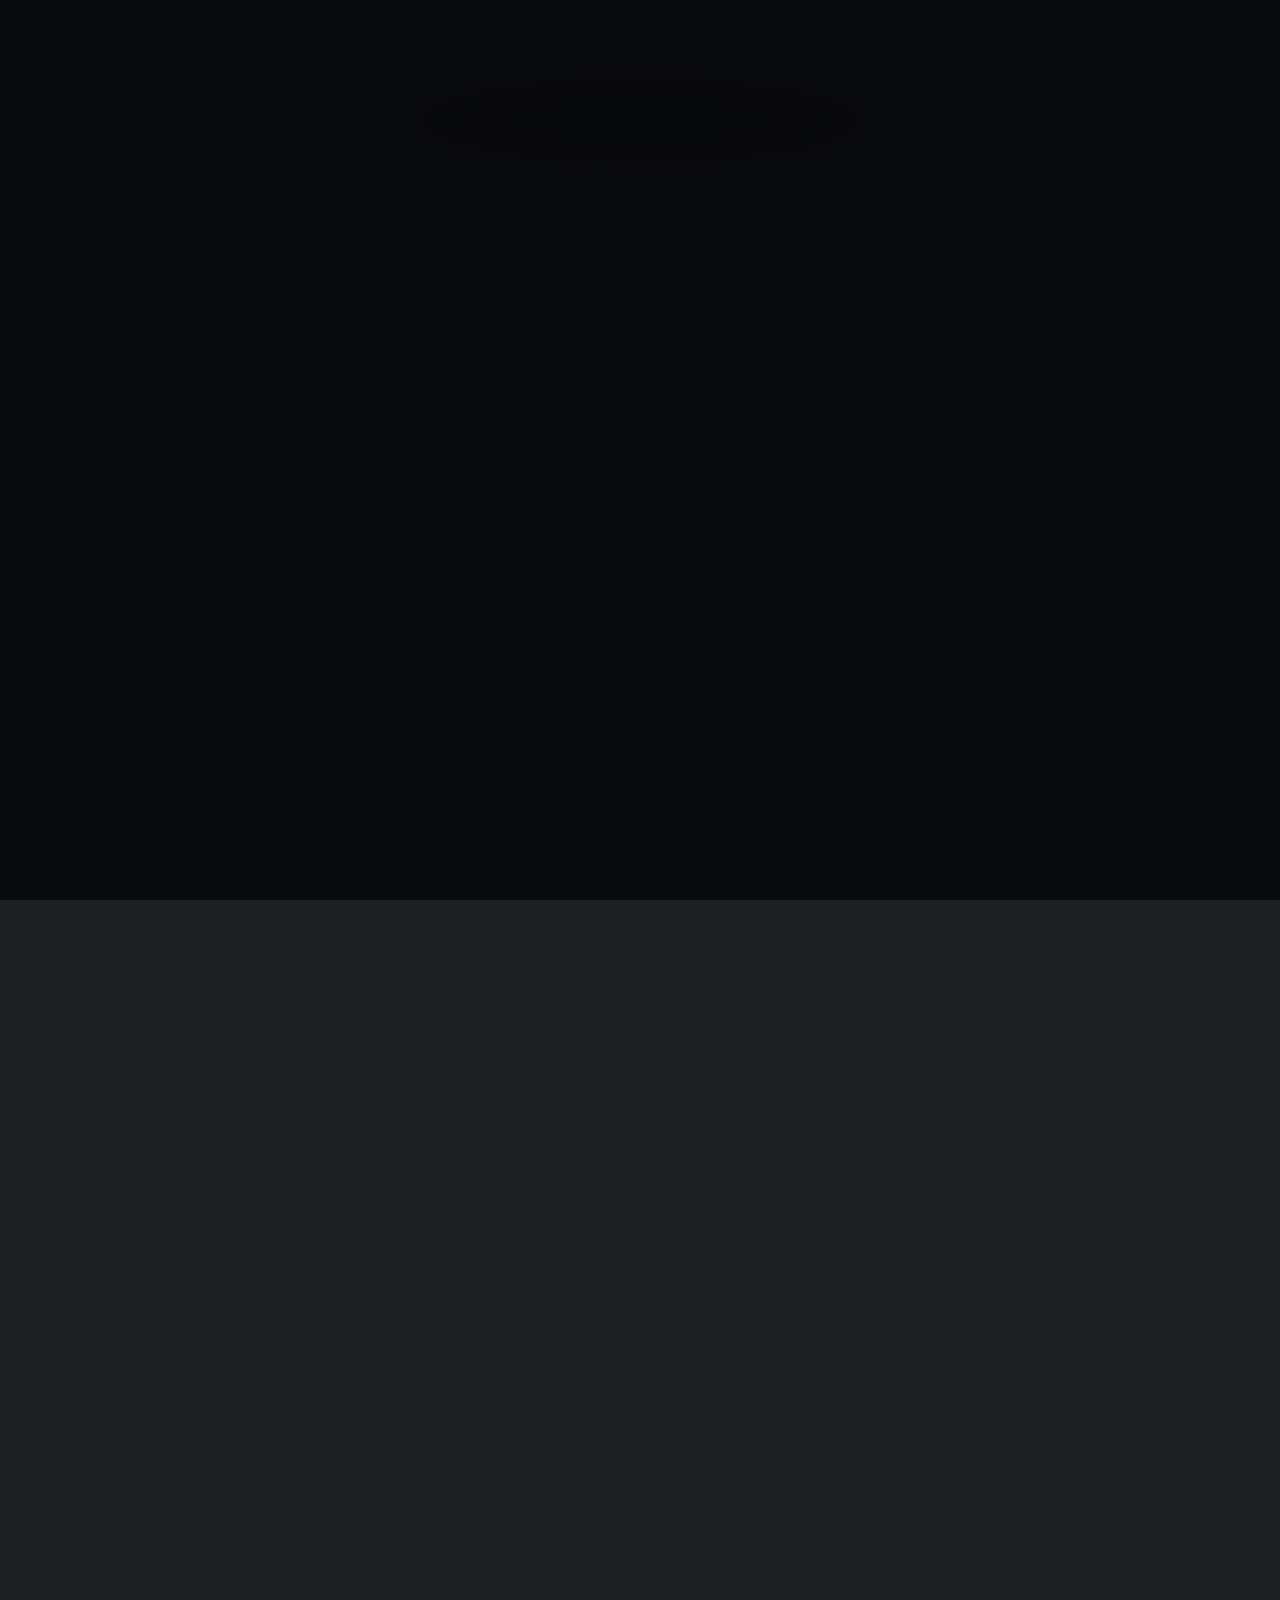
==== commit e7ff0e5a: "Merge branch 'patch-2' of https://github.com/jomann2/UW-ForestMycobiomeLab.github.io into jomann2-pa" ====
--- a/JMindex.html
+++ b/JMindex.html
@@ -353,8 +353,8 @@
                             <h5 id="Corinne+Vietorisz">Dr. Corinne Vietorisz
                                 <small class="pronouns">| she/her</small>
                             </h5>
-                            <p> </p>
-                            <p></p>
+                            <p> Corinne is a postdoctoral researcher in the lab whose work examines the molecular mechanisms fire-adapted fungi use to restore soil hydrological and biogeochemical properties after wildfire. She is excited about working with land managers to test how soil inoculations can help improve soil recovery and tree survival after severe wildfire.  </p>
+                            <p> In her free time, Corinne loves to ski, run, paint surreal landscapes and creatures, and check out local live music (any Seattle music recommendations are welcome!). </p>
                             <ul class="icons">
                                 <!-- The ORCID icon -->
                                 <li>
@@ -412,7 +412,8 @@
                             <h5>Andrea Muñoz Ledo Farré (2025-present)
                                 <small class="pronouns">| she/her</small>
                             </h5>
-                             <!-- <p>Andrea bio.</p> -->
+                            <p>Andrea is a PhD student in the lab, co-advised by Julie Larson (<a href="https://sites.uw.edu/uwprl/" target="_blank" rel="noopener noreferrer">Plant Regeneration Lab</a>), broadly interested in plant-soil feedbacks. Her research explores the combined effect of invasive grass encroachment and severe wildfire on soil microbial communities, and the resulting impact on native plant regeneration, competition-coexistence dynamics, and thus plant community composition. Her work is based in water-limited ecosystems (primarily grassland-forest ecotones) across the Pacific West.</p>
+                            <p>Andrea is also the Associate Program Director of the UW Campus Sustainability Fund. Outside of the UW, she is a dancer, runner, baker, painter, admirer of trees and mushrooms, and loves walking around Seattle parks.</p>
                             <ul class="icons">
                                 <!-- The ORCID icon -->
                                 <li>
@@ -448,8 +449,8 @@
                             <h5>Joey Mann (2026-present)
                                 <small class="pronouns">| he/him</small>
                             </h5>
-                            <p>Joey (he/him) is a PhD student in the lab whose research is focused on using experimental evolution and natural variation to understand how and if arbuscular mycorrhizal fungi will adapt to stresses brought on by climate change. He is co-advised by Dr. Maitreya Dunham in the Genome Sciences Department, and hopes to develop useful genomic resources for mycorrhizal fungal studies. Outside of the lab, Joey enjoys reading science-fiction novels, going on long walks, and has started kayaking.</p>
-                            <p></p>
+                            <p>Joey (he/him) is a PhD student in the lab whose research is focused on using experimental evolution and natural variation to understand how and if arbuscular mycorrhizal fungi will adapt to stresses brought on by climate change. He is co-advised by Dr. Maitreya Dunham in the Genome Sciences Department, and hopes to develop useful genomic resources for mycorrhizal fungal studies.</p>
+                            <p>Outside of the lab, Joey enjoys reading science-fiction novels, going on long walks, and has started kayaking.</p>
                             <ul class="icons">
                                 <!-- The ORCID icon -->
                                 <li>
@@ -508,7 +509,7 @@
                                 <small class="pronouns">| they/them</small>
                             </h5>
                             <p>Sarah is a PhD student in the lab whose research is focused on understanding the impacts of climate-induced range shift on mycorrhizal community structure and function. Sarah also holds a M.A. in Museum Studies and has a keen interest in biological collections as references for biodiversity and global change.</p>
-                            <p>Outside the lab, Sarah's favorite hobby is picking up new hobbies—currently they are experimenting with homebrewing cider, fiber arts, sewing cat jackets, and some simple wood carving.</p>
+                            <p>Outside the lab, Sarah's favorite hobby is picking up new hobbies—currently they are experimenting with block printing and cat agility training.</p>
                             <ul class="icons">
                                 <!-- The ORCID icon 
                                 <li>
@@ -541,8 +542,8 @@
                             <h5>Suvi Birch (2024-present)
                                 <small class="pronouns">| she/her</small>
                             </h5>
-                            <p>Suvi completed her M.S. in August 2026 and is now a Research Scientist in the lab. Her research is focused on utilizing microbial innoculations to improve post-fire regeneration success of giant sequoia seedlings. She is passionate about creating programs to help more Black students enter the field of environmental science, just like the ones that helped her.</p>
-                            <p>Outside of campus, you can find Suvi hiking, crocheting, admiring trees, or reading with a cup of hot tea on a rainy Seattle afternoon.</p> 
+                            <p>Suvi completed her M.S. in August 2026 and is now a Research Scientist in the lab. Her research is focused on utilizing microbial inoculations to improve post-fire regeneration success of giant sequoia seedlings. She is passionate about increasing accessibility of environmental science fields to Black students and other underrepresented groups through volunteering and working with local non-profits.</p>
+                            <p>Outside of campus, you can find Suvi hiking in an old-growth forest, crocheting, enjoying the sunset at Green lake, or reading with a cup of hot tea on a rainy Seattle afternoon.</p> 
                             <ul class="icons">
                                 <!-- The ORCID icon -->
                                 <li>
@@ -574,7 +575,7 @@
                             <h5>Luciana Calle (2025-present)
                                 <small class="pronouns">| she/her</small>
                             </h5>
-                            <p>Luciana is a 3rd year undergraduate, studying Environmental Science (ESRM) with minors in Climate Science and Data Science. She is passionate about studying plant relationships with ecological and climate systems, with a focus on understanding plant community responses to pressing environmental threats such as climate change and wildfire disturbances.</p>
+                            <p>Luciana is a 4th year undergraduate, studying Environmental Science (ESRM) with minors in Climate Science and Data Science. She is passionate about studying plant-fungal relationships within ecological and climate systems, with a focus on understanding community responses to pressing environmental threats such as climate change and wildfire disturbances.</p>
                             <p>Outside of academia, Luciana enjoys hiking, visiting cafes, nature photography, and scrapbooking in her free time. <p>
                             <ul class="icons">
                             <!-- The ORCID icon 
